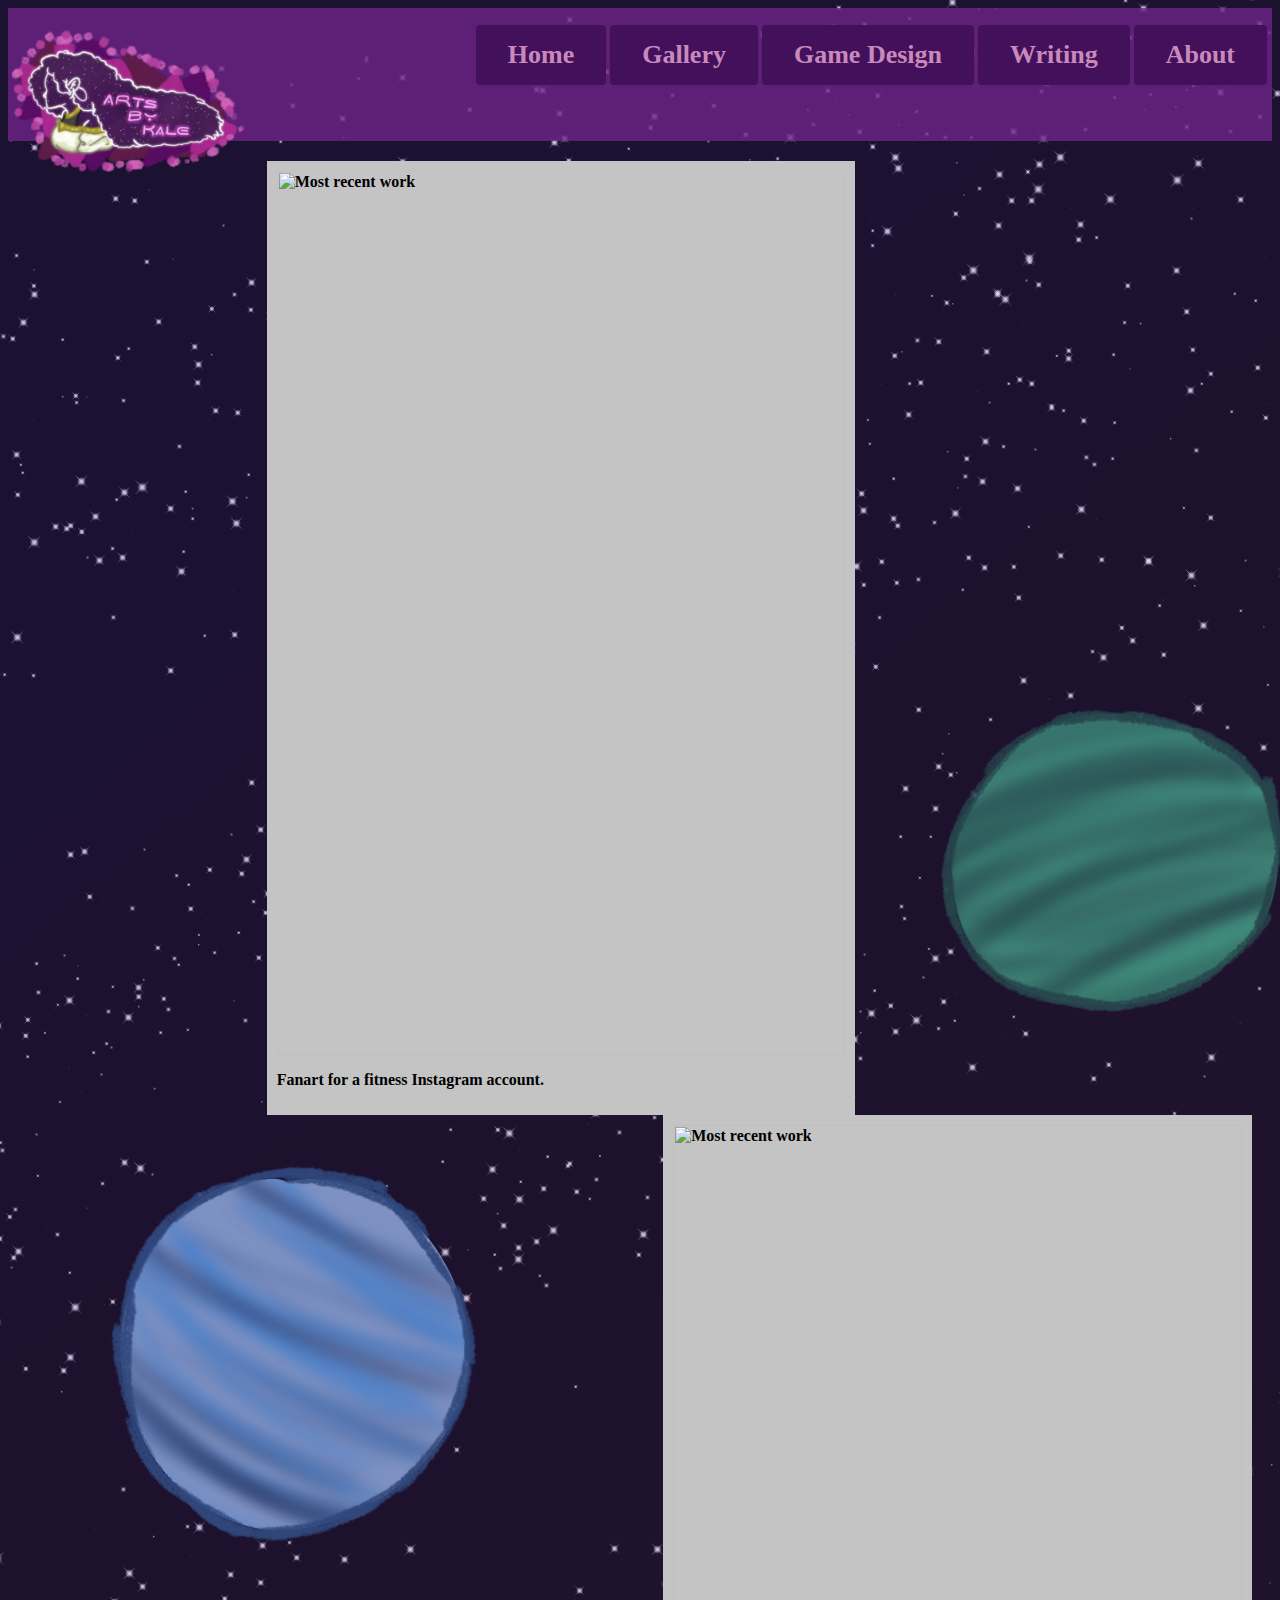
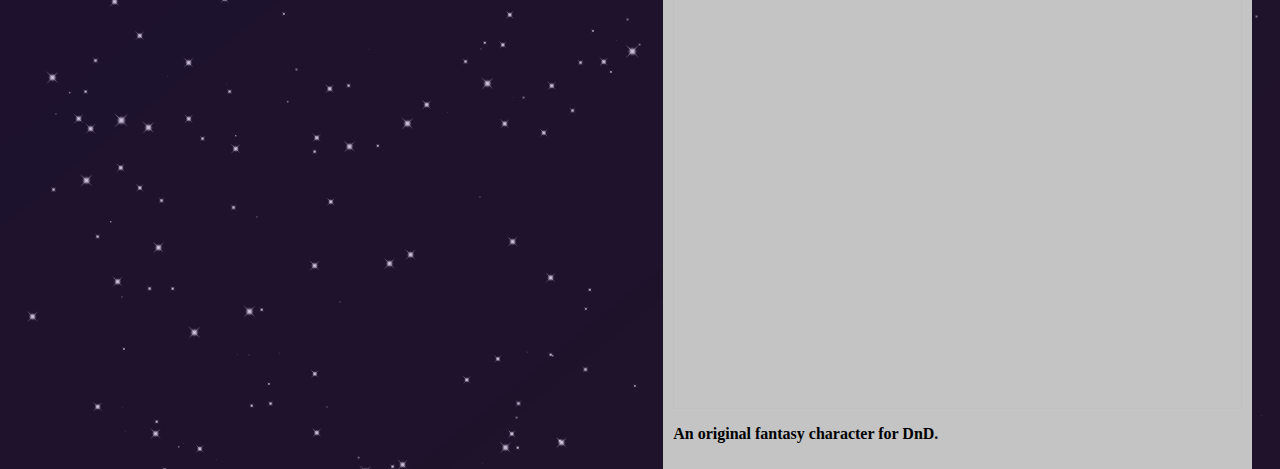
==== index.html @ e07a27a8 "Add files via upload" ====
<html>
  <head>
    <title>ArtsByKale</title>
    <link rel="icon" type="image/x-icon"  href="Nebesknew.ico">
    <link href="styles.css" type="text/css" rel="stylesheet" />

  </head>


  <body>


      <div class=bar>

        <p>

          <img class=banner src="artsticker.png" alt="Website banner logo"/>

          <a class=button href="index.html">Home</a>
          <a class=button href="gallery.html">Gallery</a>
          <a class=button href="games.html">Game Design</a>
          <a class=button href="writing.html">Writing</a>
          <a class=button href="about.html">About</a>
        </p>
      </div>
  <div class = fiddle>
      <div class="large1">
        <img class=large src="1.png" alt="Most recent work" title="Amber" />
        <p>
          Fanart for a fitness Instagram account.
        </p>
      </div>
      <div class="large2">
        <img class = large src="2.png" alt="Most recent work" title="Inza Umbermoor" />
        <p>
          An original fantasy character for DnD.
        </p>
      </div>
    </div>


  </body>

</html>
---- styles.css ----
body {
  background-image: url("background.png");
  font-family: "Papyrus", Times, serif;
  font-weight: bold;

}

h1 {
    text-align: center;
}


.talking {
    background-color: #ffffff;
}

.large1 {
  width: 45%;
  float: left;
  padding: 10px;
  margin-left: 20px;
  background-color: #c4c4c4;
}
.large2 {
  width: 45%;
  float: right;
  padding: 10px;
  margin-right: 20px;
  background-color: #c4c4c4;
}
.large {
  width: 100%
}

.banner {
  height: 18%;
  float: left;
}

.button1 {
    width: auto;
    height: 150px;
    padding: 30px;

}

.button2 {
  width: 10%;
  background-color: #c4c4c4;
  padding: 5px;
  margin: 10px;
}

.barz {
  background-color: #6f248a ;
  text-align: center;
}

.bar {
  text-align: right;
  background-color: rgba(111, 36, 138, 0.8) ;
  padding-right: 5px;
  padding-top: 1px;
  padding-bottom: 40px;
  margin-bottom: 20px;
}

.button {
  background-color: #43115c;
  border: none;
  color: #c989bb;
  padding: 15px 32px;
  text-align: center;
  text-decoration: none;
  display: inline-block;
  font-size: 26px;
  border-radius: 4px;
  transition-duration: 0.4s;

}
.button:hover {
  background-color: #5f217e;
}

.art {
  font-size: 20px;
  margin-left: 20%;
  text-align: center;
  width: 60%;
}

.gomu {
  width: 95%;
  text-align: center;
}

.talking {
  margin-left: 20%;
  width: 60%;
  background-color: rgba(159, 151, 161, 0.9);
  padding-bottom: 7px;
  padding-top: 1px;
}

.left {
    text-align: left !important;
}

.story {
  text-align: center;

}
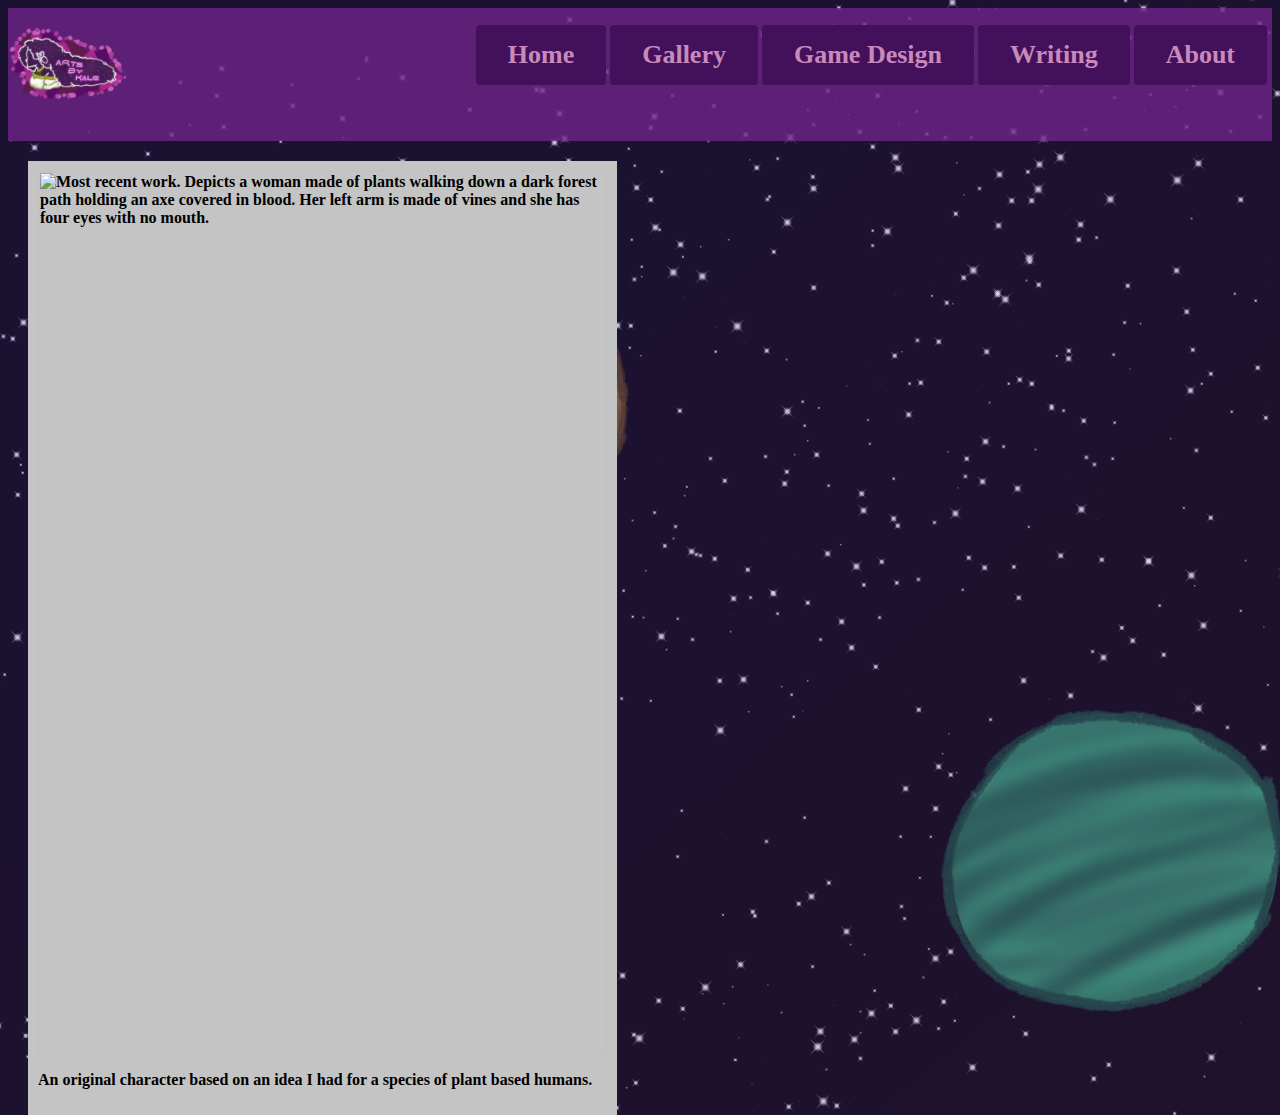
==== commit e5f20166: "Update index.html" ====
--- a/index.html
+++ b/index.html
@@ -25,17 +25,12 @@
       </div>
   <div class = fiddle>
       <div class="large1">
-        <img class=large src="1.png" alt="Most recent work" title="Amber" />
+        <img class=large src="1.png" alt="Most recent work. Depicts a woman made of plants walking down a dark forest path holding an axe covered in blood. Her left arm is made of vines and she has four eyes with no mouth." title="Flaura" />
         <p>
-          Fanart for a fitness Instagram account.
+         An original character based on an idea I had for a species of plant based humans.
         </p>
       </div>
-      <div class="large2">
-        <img class = large src="2.png" alt="Most recent work" title="Inza Umbermoor" />
-        <p>
-          An original fantasy character for DnD.
-        </p>
-      </div>
+     
     </div>
 
 
--- a/styles.css
+++ b/styles.css
@@ -33,7 +33,7 @@
 }
 
 .banner {
-  height: 18%;
+  height: 80px;
   float: left;
 }
 
@@ -54,6 +54,7 @@
 .barz {
   background-color: #6f248a ;
   text-align: center;
+
 }
 
 .bar {
@@ -91,7 +92,7 @@
 
 .gomu {
   width: 95%;
-  text-align: center;
+  margin-left: 7%
 }
 
 .talking {
@@ -110,3 +111,12 @@
   text-align: center;
 
 }
+
+.breaker {
+  color: rgba(255, 0, 0, 0);
+  font-size: 20px;
+}
+
+.image {
+  height: 25%;
+}
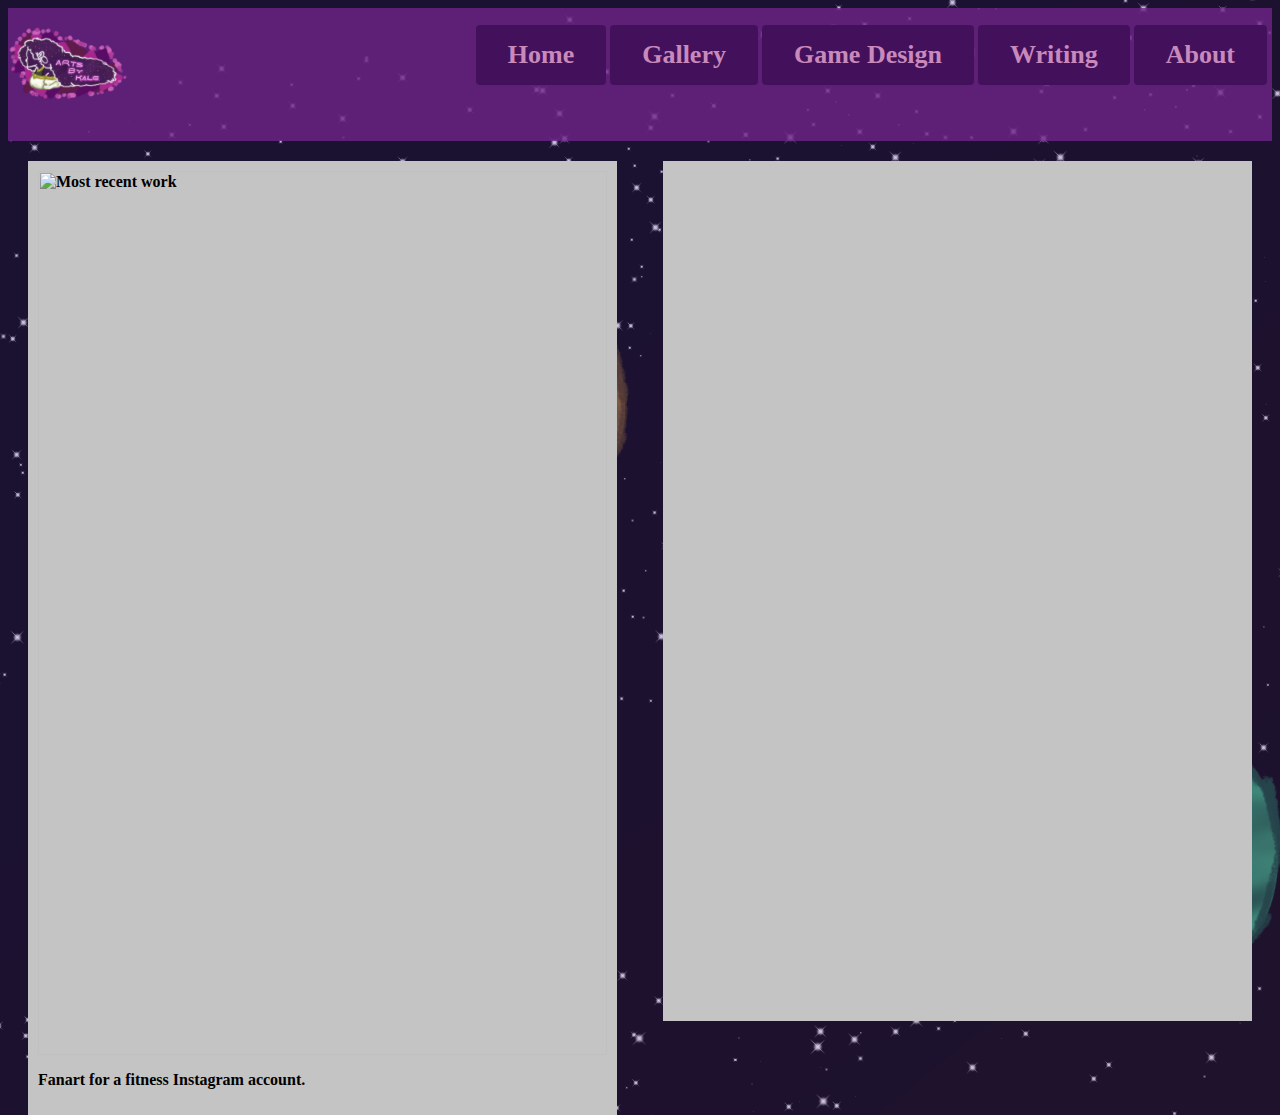
==== commit ecaf9e61: "Add files via upload" ====
--- a/index.html
+++ b/index.html
@@ -25,12 +25,16 @@
       </div>
   <div class = fiddle>
       <div class="large1">
-        <img class=large src="1.png" alt="Most recent work. Depicts a woman made of plants walking down a dark forest path holding an axe covered in blood. Her left arm is made of vines and she has four eyes with no mouth." title="Flaura" />
+        <img class=large src="1.png" alt="Most recent work" title="Amber" />
         <p>
-         An original character based on an idea I had for a species of plant based humans.
+          Fanart for a fitness Instagram account.
         </p>
       </div>
-     
+      <div class="large2">
+        <iframe name="iframe1" id="iframe1" src="https://artkalegaming.wordpress.com/"
+        frameborder="0" border="0" cellspacing="0"
+        style="border-style: none;width: 100%; height: 95%;"></iframe>
+      </div>
     </div>
 
 
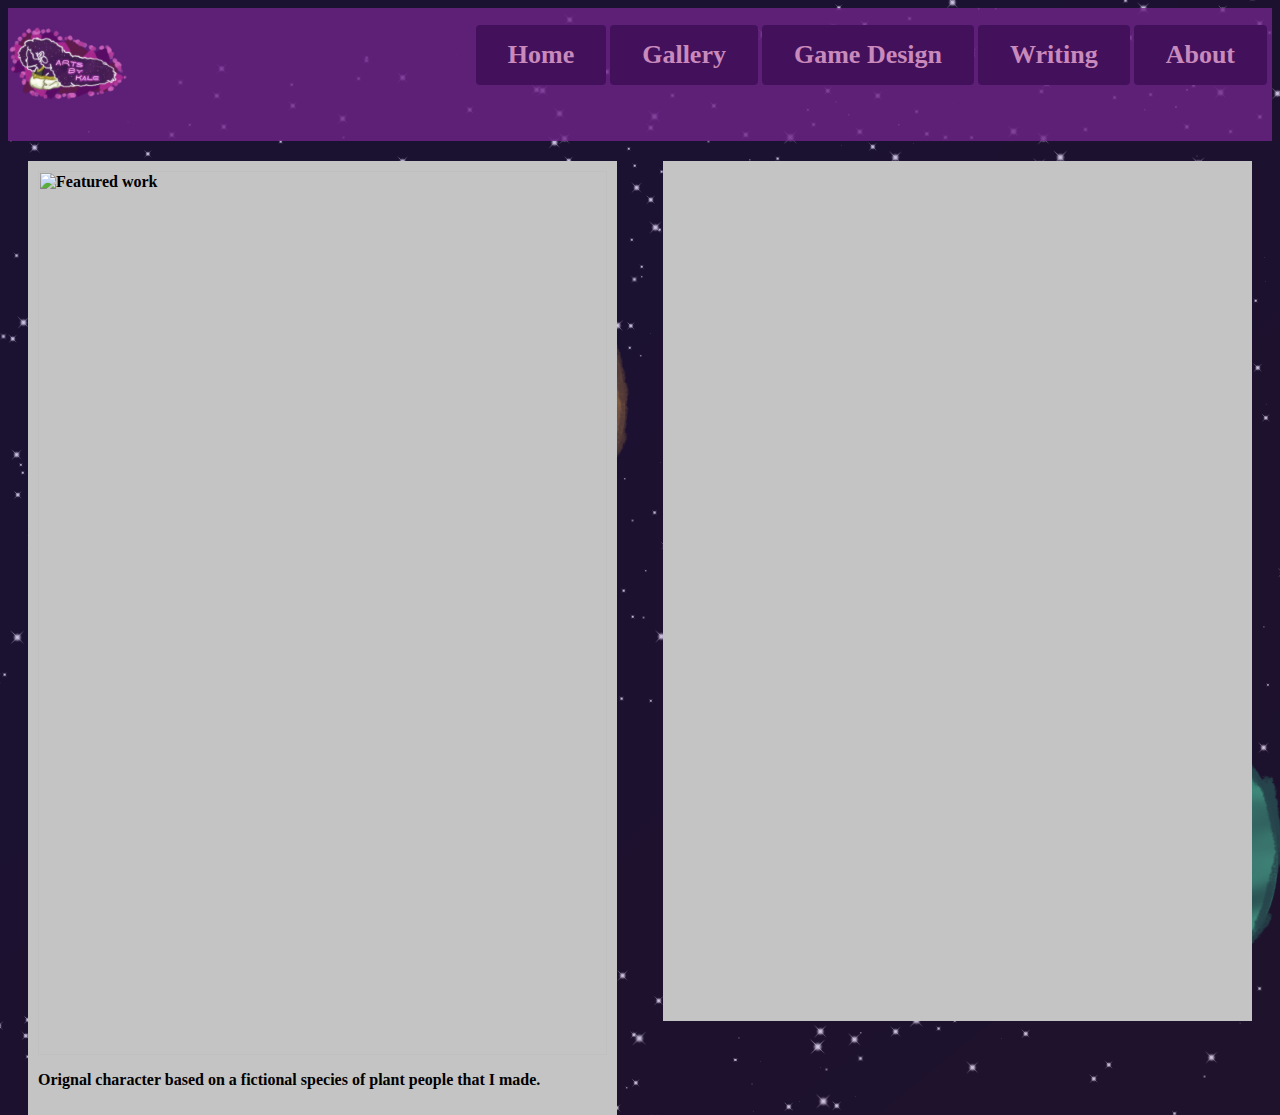
==== commit 7518c1f6: "Update index.html" ====
--- a/index.html
+++ b/index.html
@@ -25,9 +25,9 @@
       </div>
   <div class = fiddle>
       <div class="large1">
-        <img class=large src="1.png" alt="Most recent work" title="Amber" />
+        <img class=large src="1.png" alt="Featured work" title="Flaura" />
         <p>
-          Fanart for a fitness Instagram account.
+          Orignal character based on a fictional species of plant people that I made.
         </p>
       </div>
       <div class="large2">
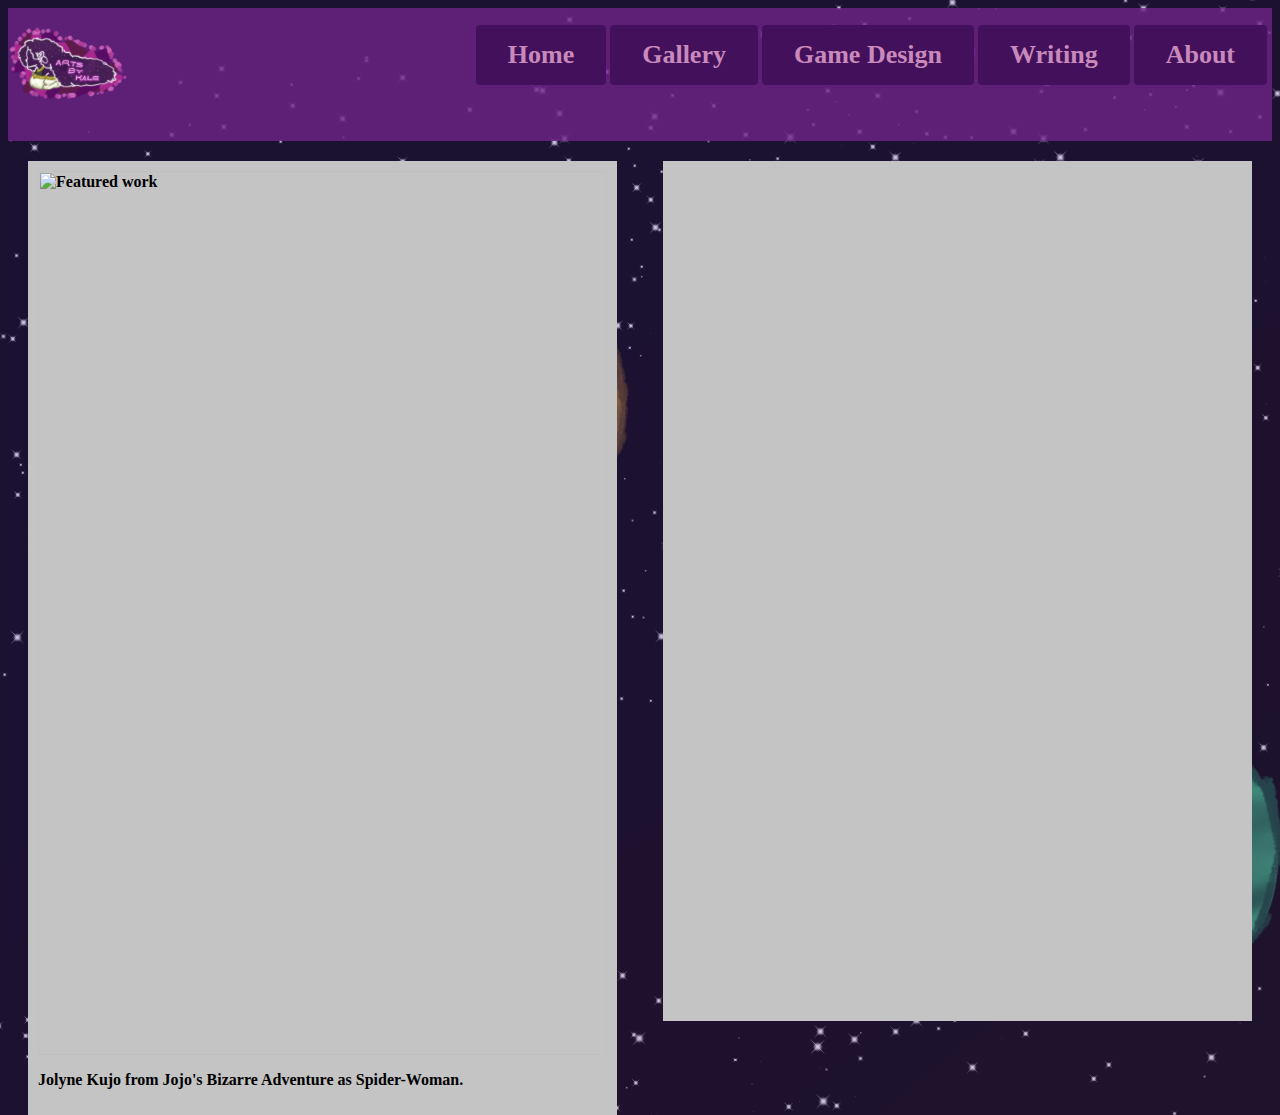
==== commit 286f9658: "Update index.html" ====
--- a/index.html
+++ b/index.html
@@ -25,9 +25,9 @@
       </div>
   <div class = fiddle>
       <div class="large1">
-        <img class=large src="1.png" alt="Featured work" title="Flaura" />
+        <img class=large src="1.png" alt="Featured work" title="Spiderlyne" />
         <p>
-          Orignal character based on a fictional species of plant people that I made.
+          Jolyne Kujo from Jojo's Bizarre Adventure as Spider-Woman.
         </p>
       </div>
       <div class="large2">
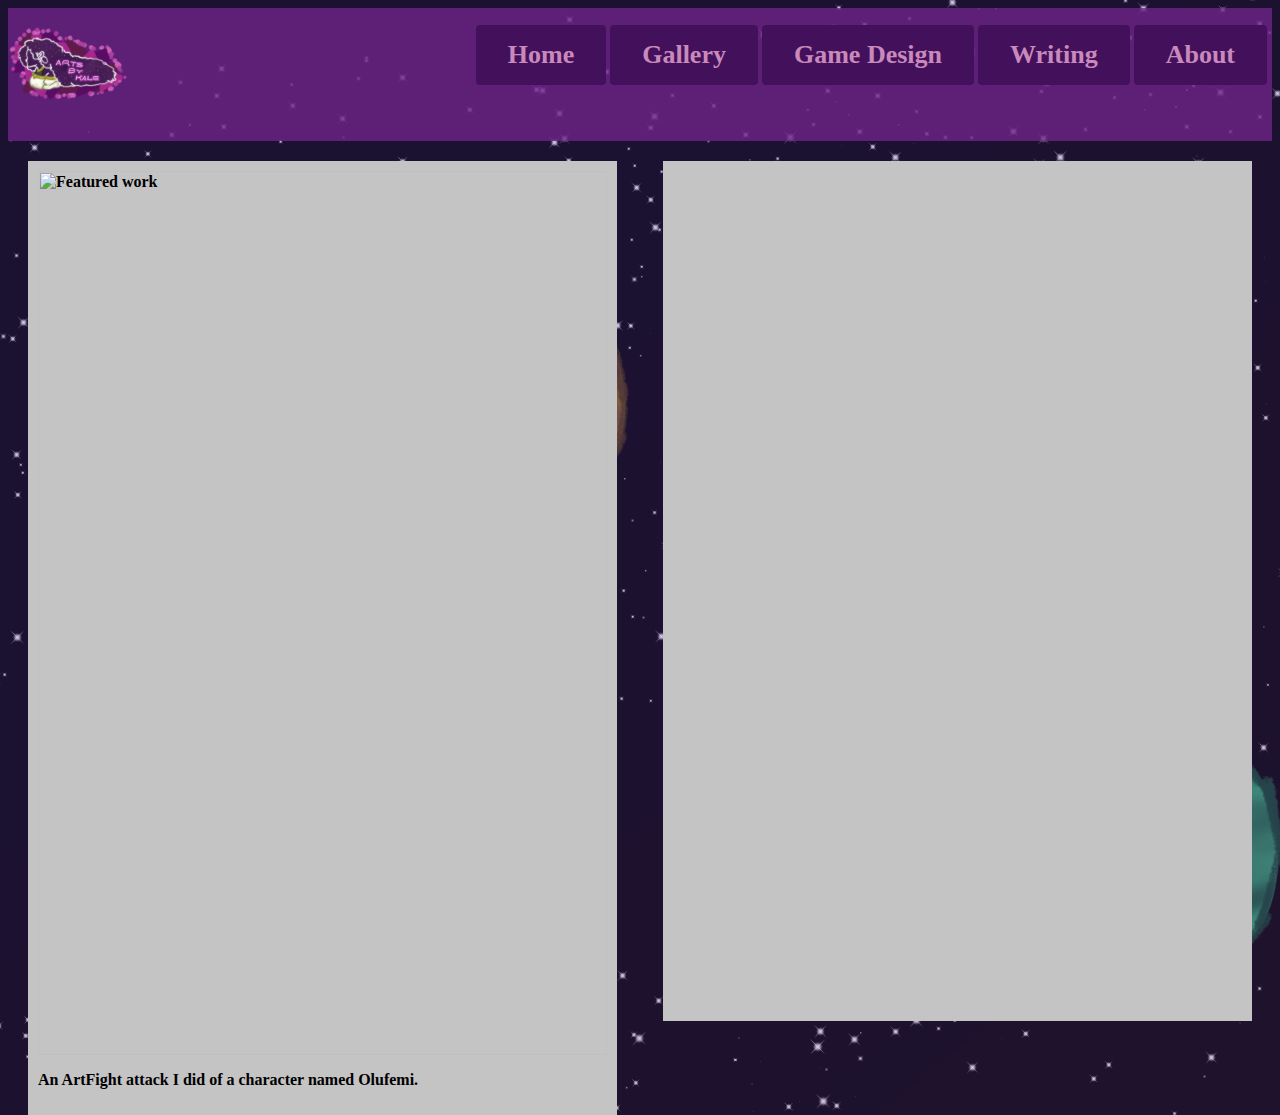
==== commit cbbfa21c: "Update index.html" ====
--- a/index.html
+++ b/index.html
@@ -25,9 +25,9 @@
       </div>
   <div class = fiddle>
       <div class="large1">
-        <img class=large src="1.png" alt="Featured work" title="Spiderlyne" />
+        <img class=large src="1.png" alt="Featured work" title="Olufemi" />
         <p>
-          Jolyne Kujo from Jojo's Bizarre Adventure as Spider-Woman.
+          An ArtFight attack I did of a character named Olufemi.
         </p>
       </div>
       <div class="large2">
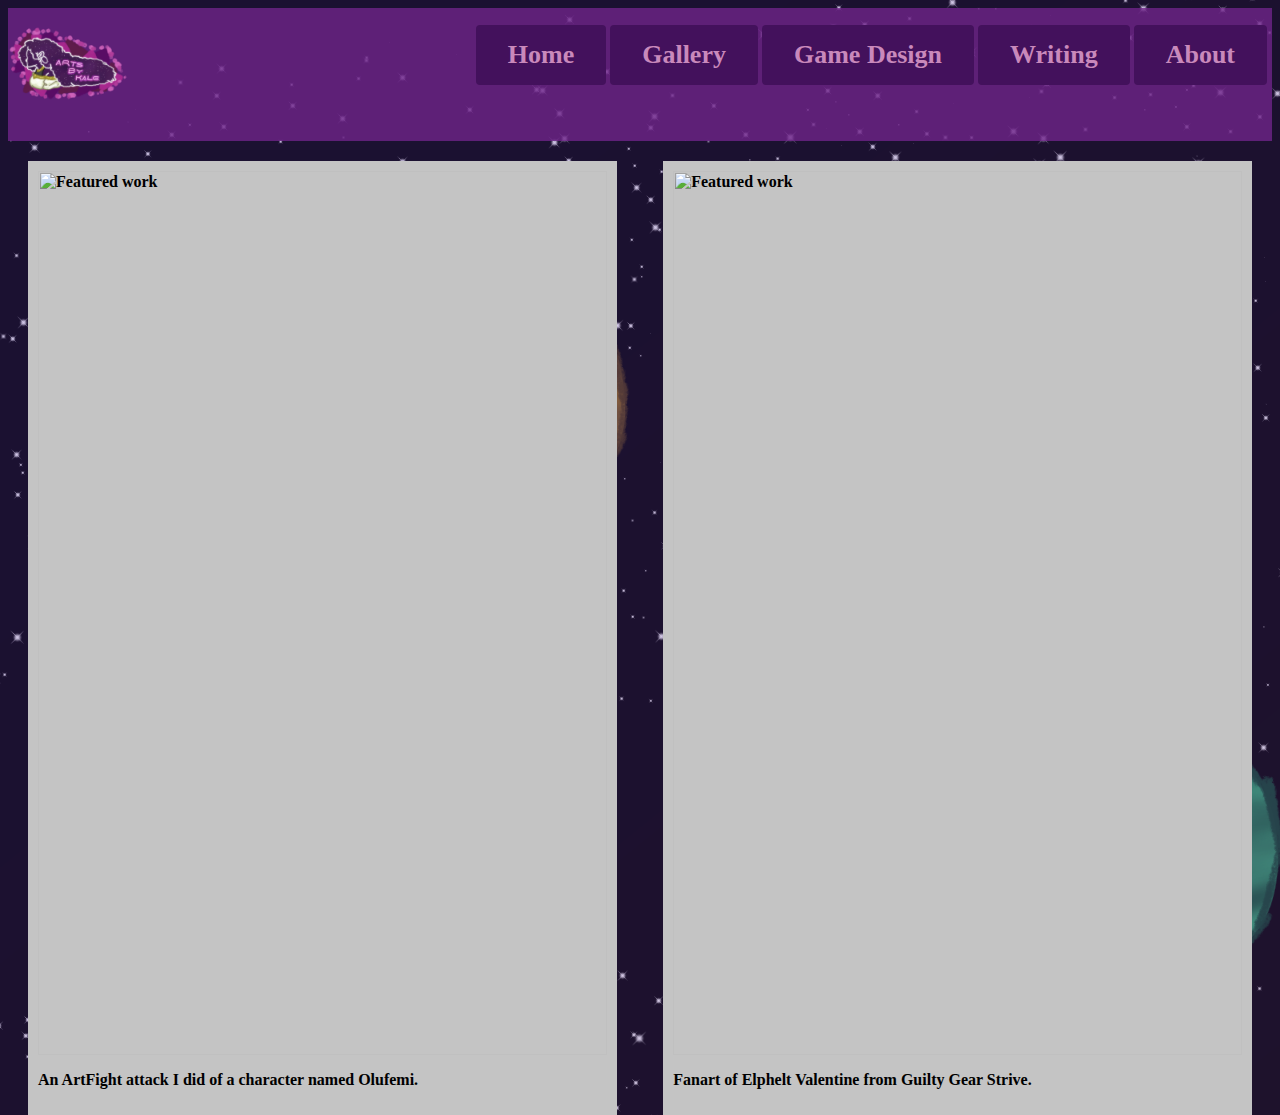
==== commit 915d74ba: "Update index.html" ====
--- a/index.html
+++ b/index.html
@@ -31,9 +31,10 @@
         </p>
       </div>
       <div class="large2">
-        <iframe name="iframe1" id="iframe1" src="https://artkalegaming.wordpress.com/"
-        frameborder="0" border="0" cellspacing="0"
-        style="border-style: none;width: 100%; height: 95%;"></iframe>
+        <img class=large src="2.png" alt="Featured work" title="Elphelt" />
+        <p>
+          Fanart of Elphelt Valentine from Guilty Gear Strive.
+        </p>
       </div>
     </div>
 
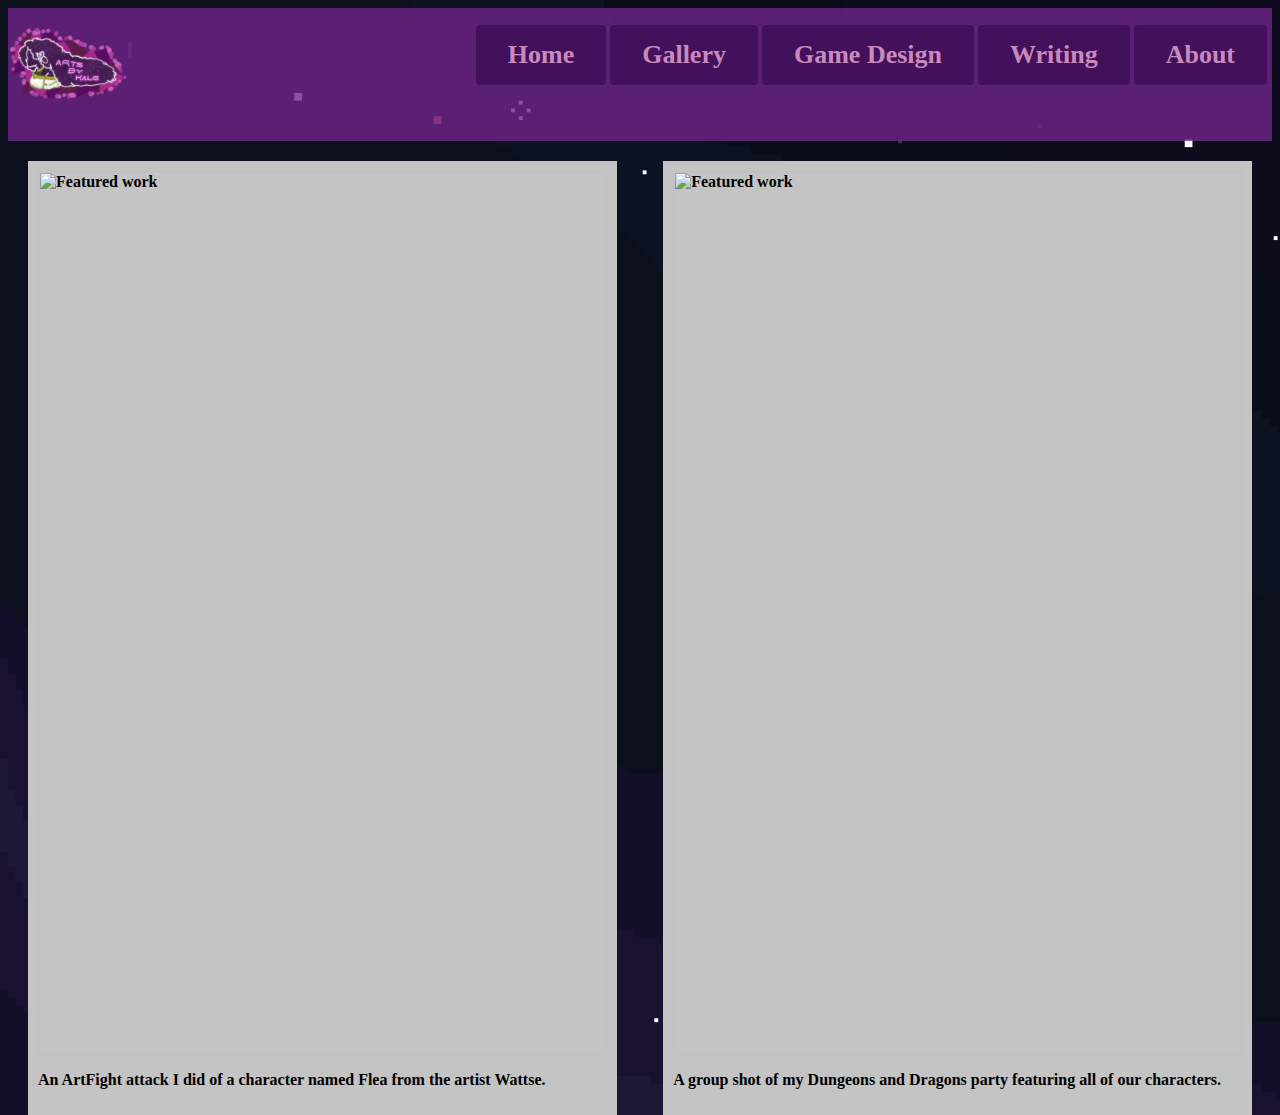
==== commit eac5e1ed: "featured" ====
--- a/index.html
+++ b/index.html
@@ -27,13 +27,13 @@
       <div class="large1">
         <img class=large src="1.png" alt="Featured work" title="Olufemi" />
         <p>
-          An ArtFight attack I did of a character named Olufemi.
+          An ArtFight attack I did of a character named Flea from the artist Wattse.
         </p>
       </div>
       <div class="large2">
-        <img class=large src="2.png" alt="Featured work" title="Elphelt" />
+        <img class=large src="2.png" alt="Featured work" title="Grim Visions" />
         <p>
-          Fanart of Elphelt Valentine from Guilty Gear Strive.
+          A group shot of my Dungeons and Dragons party featuring all of our characters.
         </p>
       </div>
     </div>
--- a/styles.css
+++ b/styles.css
@@ -1,5 +1,7 @@
 body {
-  background-image: url("background.png");
+  background-image: url("background1.png");
+  background-repeat: no-repeat;
+  background-size: cover;
   font-family: "Papyrus", Times, serif;
   font-weight: bold;
 
